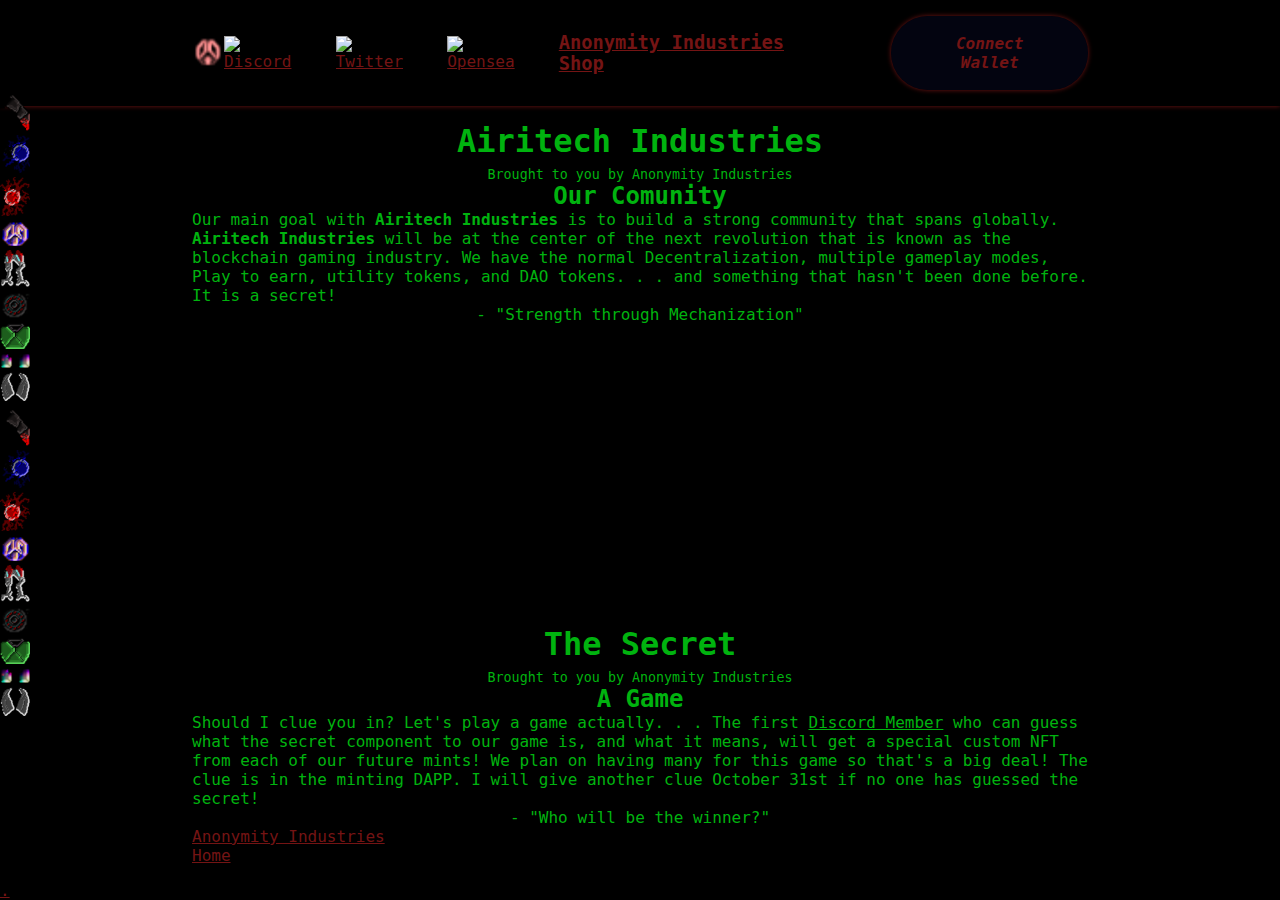
==== frontend/Airitech_Industries.html @ 20535963 "." ====
<!DOCTYPE html>
<html lang="en">
  <head>
    <title>Mecha Prototype Project</title>
    <meta charset="UTF-8" />
    <meta http-equiv="X-UA-Compatible" content="IE=edge" />
    <meta name="viewport" content="width=device-width, initial-scale=1" />

    <!-- favicon -->
    <link
      rel="apple-touch-icon"
      sizes="180x180"
      href="images/x-icon/apple-touch-icon.png"
    />
    <link
      rel="icon"
      type="image/png"
      sizes="32x32"
      href="images/x-icon/favicon-32x32.png"
    />
    <link
      rel="icon"
      type="image/png"
      sizes="16x16"
      href="images/x-icon/favicon-16x16.png"
    />
    <link rel="manifest" href="images/x-icon/site.webmanifest" />
    <link rel="stylesheet" href="css/three-dots.min.css" />
    <link rel="stylesheet" href="css/splide.min.css" />
    <link rel="stylesheet" href="css/style.css" />
  </head>
  <body>
    <header>
      <div class="container">
        <div class="logo">
          <a href="https://Airitech-Industries.netlify.app">
            <img src="images/x-icon/favicon-32x32.png" alt="logo" />
          </a>
        </div>
        <div class="menu">
          <a
            href="https://discord.gg/U2vwxKec"
            target="_blank"
            rel="noopener noreferrer"
          >
            <img src="images/header/discord.webp" alt="Discord" />
          </a>
          <a
            href="https://twitter.com/Mecha_prototype"
            target="_blank"
            rel="noopener noreferrer"
          >
            <img src="images/header/twitter.webp" alt="Twitter" />
          </a>
          <a
            href="https://opensea.io/collection/mecha-prototype-project"
            target="_blank"
            rel="noopener noreferrer"
          >
            <img src="images/header/opensea.webp" alt="Opensea" />
          </a>
          <div>
          <a
          href="https://www.etsy.com/shop/AnonymityIndustries"
          target="_blank"
          rel="noopener noreferrer"
        >
          <h3>Anonymity Industries Shop</h3>
        </a>
          </div>
          <button class="wallet-btn btn" id="connectWallet">
            <span>Connect Wallet</span>
          </button>
        </div>
      </div>
    </header>

  <section class="Airitech Industries">
    <div class="container">
      <center><h1>Airitech Industries</h1>
      <sub>Brought to you by Anonymity Industries</sub>
      <h2>Our Comunity</h2></center>
      <div class="flex">
      <p>Our main goal with <strong>Airitech Industries</strong> is to build a strong community that spans globally. <strong>Airitech Industries</strong> will be at the center of the next revolution that is known as the blockchain gaming industry. We have the normal Decentralization, multiple gameplay modes, Play to earn, utility tokens, and DAO tokens. . . and something that hasn't been done before. It is a secret!
      </p>
      </div>     
      <center><blockquote>- "Strength through Mechanization"<p></p></blockquote></center>
  </section>
         <section class="container not-connected">
          <div>
            <h2 id="welcomeH2"></h2>
            <h1 id="welcomeH1"></h1>
            <p id="welcomeP"></p>
          </div>
          </section>
  <section class="The Secret">
    <div class="container">
      <center><h1>The Secret</h1>
      <sub>Brought to you by Anonymity Industries</sub>
      <h2>A Game</h2></center>
      <div class="flex">
      <p>Should I clue you in? Let's play a game actually. . . The first <u>Discord Member</u> who can guess what the secret component to our game is, and what it means, will get a special custom NFT from each of our future mints! We plan on having many for this game so that's a big deal! The clue is in the minting DAPP. I will give another clue October 31st if no one has guessed the secret!   
      </p>
      </div>     
      <center><blockquote>- "Who will be the winner?"<p></p></blockquote></center>
         <a href="Anonymity Industries.html"
        target="_blank"
        rel="noopener noreferrer">Anonymity Industries</a>
  <a href="index.html"
        target="_blank"
        rel="noopener noreferrer">Home</a>
      </section>
      <a href="The _Story.html"
      target="_blank"
      rel="noopener noreferrer">.</a>
  
    </section>
    
    <div class="splide">
      <div class="splide__track">
        <ul class="splide__list">
          <li class="splide__slide">
            <img src="images/slider/Drill Arm.png" />
          </li>
          <li class="splide__slide">
            <img src="images/slider/Electro Orb.png" />
          </li>
          <li class="splide__slide">
            <img src="images/slider/Fire Orb.png" />
          </li>
          <li class="splide__slide">
            <img src="images/slider/Flesh Helm.png" />
          </li>
          <li class="splide__slide">
            <img src="images/slider/Mecha Legs.png" />
          </li>
          <li class="splide__slide">
            <img src="images/slider/Missile Gatlin.png" />
          </li>
          <li class="splide__slide">
            <img src="images/slider/Regen Body.png" />
          </li>
          <li class="splide__slide">
            <img src="images/slider/Unicorn.png" />
          </li>
          <li class="splide__slide">
            <img src="images/slider/Wings.png" />
          </li>
          <li class="splide__slide">
            <img src="images/slider/Drill Arm.png" />
          </li>
          <li class="splide__slide">
            <img src="images/slider/Electro Orb.png" />
          </li>
          <li class="splide__slide">
            <img src="images/slider/Fire Orb.png" />
          </li>
          <li class="splide__slide">
            <img src="images/slider/Flesh Helm.png" />
          </li>
          <li class="splide__slide">
            <img src="images/slider/Mecha Legs.png" />
          </li>
          <li class="splide__slide">
            <img src="images/slider/Missile Gatlin.png" />
          </li>
          <li class="splide__slide">
            <img src="images/slider/Regen Body.png" />
          </li>
          <li class="splide__slide">
            <img src="images/slider/Unicorn.png" />
          </li>
          <li class="splide__slide">
            <img src="images/slider/Wings.png" />
          </li>
        </ul>
      </div>
    </div>

  
  


    <script src="js/metamask-onboarding.bundle.js"></script>
    <script src="js/web3.min.js"></script>
    <script src="js/splide.min.js"></script>
    <script src="js/constants.js"></script>
    <script src="js/abi.js"></script>
    <script src="js/countdown.js"></script>
    <script src="js/app.js"></script>
  </body>
</html>
---- frontend/css/style.css ----
/* FONTS */

@import url("https://fonts.googleapis.com/css2?family=Arvo:ital,wght@0,400;0,700;1,400;1,700&family=Poppins:ital,wght@0,100;0,200;0,300;0,400;0,500;0,600;0,700;0,800;0,900;1,100;1,200;1,300;1,400;1,500;1,600;1,700;1,800;1,900&family=Roboto:ital,wght@0,100;0,300;0,400;0,500;0,700;0,900;1,100;1,300;1,400;1,500;1,700;1,900&display=swap");

/* GLOBAL STYLES */

:root {
  --font-primary: "monospace";
  --font-secondary: "monospace";
  --font-code: "monospace";
  --bg-color: #000000;
  --bg-color-transparent: #1600008a;
  --font-color: #00b30f;
  --btn-bg-color: #06081d8c;
  --accent-color: #741414;
  --header-shadow: var(--accent-color) 0px 0px 5px;
  --card-shadow: var(--accent-color) 0px 0px 20px;
}
 
* {
  padding: 0;
  margin: 0;
  box-sizing: border-box;
}

body {
  background-color: var(--bg-color);
  display: flex;
  flex-flow: column;
  height: 100vh;
  color: var(--font-color);
  font-family: var(--font-primary);
}

.container {
  display: flex;
  flex-direction: column;
  max-width: 960px;
  margin: 0 auto;
  padding: 1rem 2rem;
  justify-content: center;
  overflow: hidden;
}

/* visited link */
a:visited {
  color:#ffffff;
}
/* unvisited link */
a:link {
  color:#741414;
}
/* mouse over link */
a:hover {
  color:#6e7414;
}
/* selected link */
a:active {
  color:#741436;
}
/* HEADER */

header {
  background-color: var(--bg-color);
  box-shadow: var(--header-shadow);
}

header .container {
  flex-direction: row;
  justify-content: space-between;
  align-items: center;
}

.menu {
  display: flex;
  gap: 2rem;
  align-items: center;
}

/* NOT CONNECTED */
.not-connected {
  align-items: center;
  height: 100%;
  text-align: center;
  margin: 0 auto 0 35vw;
  opacity: 0;
  transform: translateY(10vh);
  transition: all 0.5s ease-in-out;
}

.show-not-connected {
  opacity: 1;
  transform: translateY(0);
}

.not-connected h1 {
  text-shadow: 2px 2px 0 var(--accent-color);
  font-style: italic;
  margin: 2rem 0;
  font-size: 3.5rem;
}

.not-connected p {
  font-size: 1.1rem;
  font-family: var(--font-secondary);
  line-height: 1.8;
}

.not-connected a {
  text-decoration: none;
  color: var(--accent-color);
  font-size: 1.5rem;
  font-weight: bold;
}

/* BUTTONS */

.btn {
  display: inline-block;
  padding: 1rem 2rem;
  background: var(--btn-bg-color);
  color: var(--accent-color);
  font-family: var(--font-secondary);
  font-style: italic;
  font-weight: bold;
  font-size: 1rem;
  text-align: center;
  text-transform: capitalize;
  transition: all 0.3s ease;
  box-shadow: var(--header-shadow);
  cursor: pointer;
  position: relative;
  text-decoration: none;
  outline: none;
}
.btn:hover {
  box-shadow: none;
}
.btn:disabled {
  cursor: default;
}

.wallet-btn {
  border-radius: 5rem;
  margin-left: 2rem;
  border-color: transparent;
}

.hero-btn {
  border-radius: 4px;
  font-size: 1.2rem;
  padding: 1.5rem 3rem;
}

/* CARD */

.card {
  position: relative;
  background-color: var(--bg-color);
  border-radius: 5px;
  border: 3px solid var(--accent-color);
  box-shadow: var(--card-shadow);
  padding: 5rem;
  margin-bottom: 2rem;
  opacity: 0;
  transform: translateX(100vw);
  transition: all 0.5s ease-in-out;
}

.show-card {
  opacity: 1;
  transform: translateX(0);
}

/* COUNTDOWN SECTION */

section {
  flex: 1 1 auto;
}

#countdown {
  display: none;
  text-align: center;
}

.countdown {
  display: flex;
  flex-direction: column;
  justify-content: center;
  align-items: center;
}

.countdown ul {
  display: flex;
  gap: 2rem;
}
.countdown .clock-item {
  list-style: none;
  width: 70px;
  height: auto;
}
.countdown .clock-item .count-number {
  background: var(--accent-color);
  color: var(--font-color);
  font-size: 2rem;
  font-weight: 700;
  font-family: var(--font-secondary);
  padding: 1rem;
  display: inline-block;
  width: 100%;
  text-align: center;
  line-height: 1;
  border-radius: 4px 4px 0 0;
}
.countdown .clock-item .count-text {
  background: var(--btn-bg-color);
  font-family: var(--font-secondary);
  font-size: 1.1rem;
  color: var(--bg-color);
  padding: 0.5rem 0.7rem;
  display: inline-block;
  width: 100%;
  text-align: center;
  line-height: 1;
  border-radius: 0 0 4px 4px;
}

.countdown h1 {
  text-shadow: 2px 2px 0 var(--accent-color);
  font-style: italic;
  margin: 2rem 0;
  font-size: 3.5rem;
  text-align: center;
}

.countdown h2 {
  margin-top: 1rem;
}

.countdown > p {
  font-size: 1.1rem;
  font-family: var(--font-secondary);
  margin-bottom: 2rem;
  text-align: center;
}

/* MINT CONTAINER */

.mint-container {
  width: 100%;
  display: flex;
  flex-direction: column;
  justify-content: center;
}

.info-container {
  display: flex;
  justify-content: space-between;
  width: 100%;
  text-align: center;
  margin-bottom: 2rem;
}

.mint-qty {
  display: flex;
  justify-content: space-between;
  align-items: center;
  padding: 1rem;
  background-color: #06081d8c;
  border-radius: 5px;
}

.mint-qty > span {
  display: flex;
}

.mint-btn {
  display: flex;
  align-items: center;
  gap: 3rem;
  margin: auto;
}

.input-number {
  height: 100%;
  padding: 1rem;
  vertical-align: top;
  text-align: center;
  outline: none;
}

.input-number,
.input-number-decrement,
.input-number-increment {
  user-select: none;
}

.total-price-container {
  display: flex;
  justify-content: space-between;
  width: 100%;
  padding: 1rem 0 2rem;
}

.total-price-container p {
  color: var(#06081d8c);
}

/* MINTED CONTAINER */

.minted-container {
  display: flex;
  flex-direction: column;
  justify-content: center;
  align-items: center;
  width: 100%;
}

.minted-container h1 {
  font-size: 5rem;
  margin-bottom: 2rem;
}

.minted-container h2 {
  font-size: 2rem;
  margin-bottom: 1rem;
}

.minted-container p {
  margin: 1rem 0;
}

/* SLIDDER */

.splide {
  position: absolute;
  top: 90px;
  bottom: 50vh;
  width: 30px;
  left: 0;
  z-index: 0;
}

.splide__slide {
  border: var(#641c168c) solid;
  border-width: 2.5px 5px;
}

.splide__slide img {
  width: 100%;
  height: 100%;
}

/* SPINNER */
.dot-spin {
  position: relative;
  top: 50%;
  left: 50%;
  transform: translate(-50%, -50%) scale(3);
}

/* container*/
.container {
  position: relative;
}

/* MEDIA QUERIES */

@media screen and (max-width: 768px) {
  .menu {
    gap: 1rem;
  }
  .wallet-btn {
    margin-left: 0;
    padding: 0.5rem 1rem;
    max-width: 8rem;
  }
  .not-connected {
    background-color: var(--bg-color-transparent);
    border-radius: 5px;
    padding: 2rem;
    margin: 0 auto;
  }
  .countdown ul {
    display: grid;
    grid-template-columns: repeat(2, 1fr);
  }
  .countdown .clock-item {
    width: 100%;
  }
  .countdown .clock-item .count-number {
    font-size: 1.5rem;
  }
  .countdown .clock-item .count-text {
    font-size: 1rem;
  }
  .countdown h1 {
    font-size: 2rem;
    margin: 1rem 0;
  }
  .countdown h2 {
    padding-top: 0.5rem;
  }
  .countdown p {
    font-size: 1rem;
  }
  .card {
    padding: 1rem;
  }
  .mint-qty .btn {
    padding: 1rem;
    font-size: 13px;
  }
}

/* UTILITIES */

.hidden {
  display: none;
}

/* ROADMAP */

.roadmap {
  display: flex;
  justify-content: center;
  align-items: center;
  margin-top: 3rem;
}
.wrapper {
  max-width: 1080px;
  margin: 50px auto;
  padding: 0 20px;
  position: relative;
}
.wrapper .center-line {
  position: absolute;
  height: calc(100% - 20px);
  width: 4px;
  background: var(--accent-color);
  left: 50%;
  top: 20px;
  transform: translateX(-50%);
  z-index: -1;
}
.wrapper .row {
  display: flex;
}
.wrapper .row-1 {
  justify-content: flex-start;
}
.wrapper .row-2 {
  justify-content: flex-end;
}
.wrapper .row section {
  flex: initial;
  background: var(--accent-color);
  border-radius: 5px;
  width: calc(50% - 40px);
  padding: 20px;
  position: relative;
}
.wrapper .row section::before {
  position: absolute;
  content: "";
  height: 15px;
  width: 15px;
  background: var(--accent-color);
  top: 28px;
  z-index: -1;
  transform: rotate(45deg);
}
.row-1 section::before {
  right: -7px;
}
.row-2 section::before {
  left: -7px;
}
.row section .icon,
.center-line .scroll-icon {
  position: absolute;
  background: var(--accent-color);
  height: 40px;
  width: 40px;
  text-align: center;
  line-height: 40px;
  border-radius: 50%;
  color: #fff;
  font-size: 17px;
  font-style: normal;
  box-shadow: 0 0 0 4px var(--accent-color), inset 0 2px 0 rgba(0, 0, 0, 0.08),
    0 3px 0 4px rgba(0, 0, 0, 0.05);
}
.center-line .scroll-icon {
  bottom: 0px;
  left: 50%;
  font-size: 25px;
  transform: translateX(-50%);
}
.row-1 section .icon {
  top: 15px;
  right: -60px;
}
.row-2 section .icon {
  top: 15px;
  left: -60px;
}
.row section .details,
.row section .bottom {
  display: flex;
  align-items: center;
  justify-content: space-between;
}
.row section .details .title {
  font-size: 22px;
  font-weight: 600;
  color: #fff;
}
.row section .details span:last-of-type {
  color: var(--bg-color);
  font-weight: bold;
}
.row section p {
  margin: 10px 0 17px 0;
}
.row section .bottom a {
  text-decoration: none;
  background: var(--btn-bg-color);;
  color: var(--bg-color);;
  padding: 7px 15px;
  border-radius: 5px;
  font-weight: 400;
  transition: all 0.3s ease;
}
.row section .bottom a:hover {
  transform: scale(0.97);
}
.roadmap-v2 {
  display: flex;
  justify-content: center;
  align-items: center;
  margin: 2rem 0;
  z-index: 1;
}
.roadmap-v2 p {
  background: var(--accent-color);
  color: #fff;
  font-size: 1.5rem;
  border-radius: 5px;
  padding: 1rem 2rem;
}
@media (max-width: 790px) {
  .wrapper .center-line {
    left: 40px;
  }
  .wrapper .row {
    margin: 30px 0 3px 60px;
  }
  .wrapper .row section {
    width: 100%;
  }
  .row-1 section::before {
    left: -7px;
  }
  .row-1 section .icon {
    left: -60px;
  }
}
@media (max-width: 440px) {
  .wrapper .center-line,
  .row section::before,
  .row section .icon {
    display: none;
  }
  .wrapper .row {
    margin: 10px 0;
  }
}
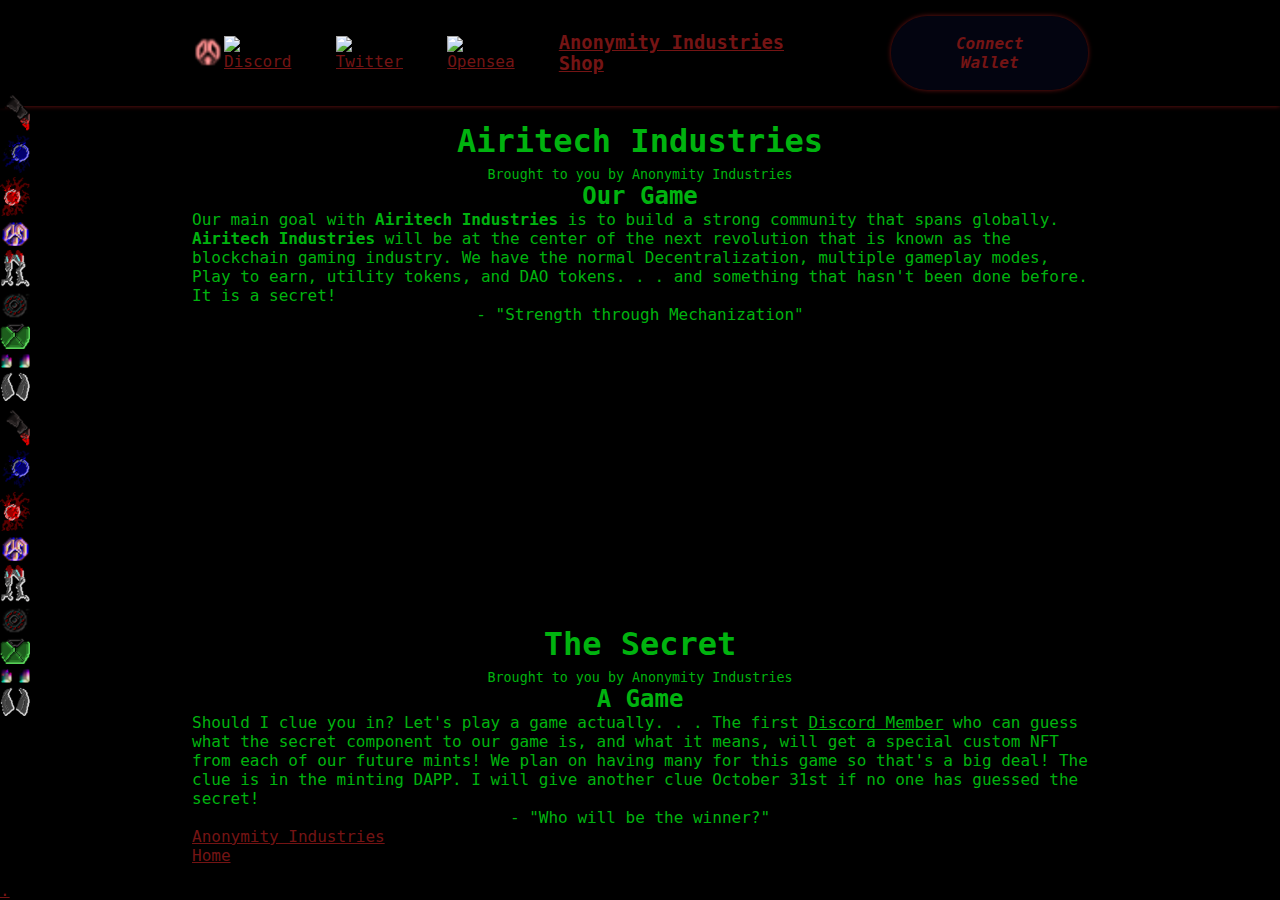
==== commit 749f8b46: "." ====
--- a/frontend/Airitech_Industries.html
+++ b/frontend/Airitech_Industries.html
@@ -1,7 +1,7 @@
 <!DOCTYPE html>
 <html lang="en">
   <head>
-    <title>Mecha Prototype Project</title>
+    <title>Airitech Industries</title>
     <meta charset="UTF-8" />
     <meta http-equiv="X-UA-Compatible" content="IE=edge" />
     <meta name="viewport" content="width=device-width, initial-scale=1" />
@@ -79,7 +79,7 @@
     <div class="container">
       <center><h1>Airitech Industries</h1>
       <sub>Brought to you by Anonymity Industries</sub>
-      <h2>Our Comunity</h2></center>
+      <h2>Our Game</h2></center>
       <div class="flex">
       <p>Our main goal with <strong>Airitech Industries</strong> is to build a strong community that spans globally. <strong>Airitech Industries</strong> will be at the center of the next revolution that is known as the blockchain gaming industry. We have the normal Decentralization, multiple gameplay modes, Play to earn, utility tokens, and DAO tokens. . . and something that hasn't been done before. It is a secret!
       </p>
--- a/frontend/css/style.css
+++ b/frontend/css/style.css
@@ -335,7 +335,7 @@
 .splide {
   position: absolute;
   top: 90px;
-  bottom: 50vh;
+  bottom: 1vh;
   width: 30px;
   left: 0;
   z-index: 0;
@@ -435,7 +435,7 @@
 }
 .wrapper .center-line {
   position: absolute;
-  height: calc(100% - 20px);
+  height: 100%;
   width: 4px;
   background: var(--accent-color);
   left: 50%;
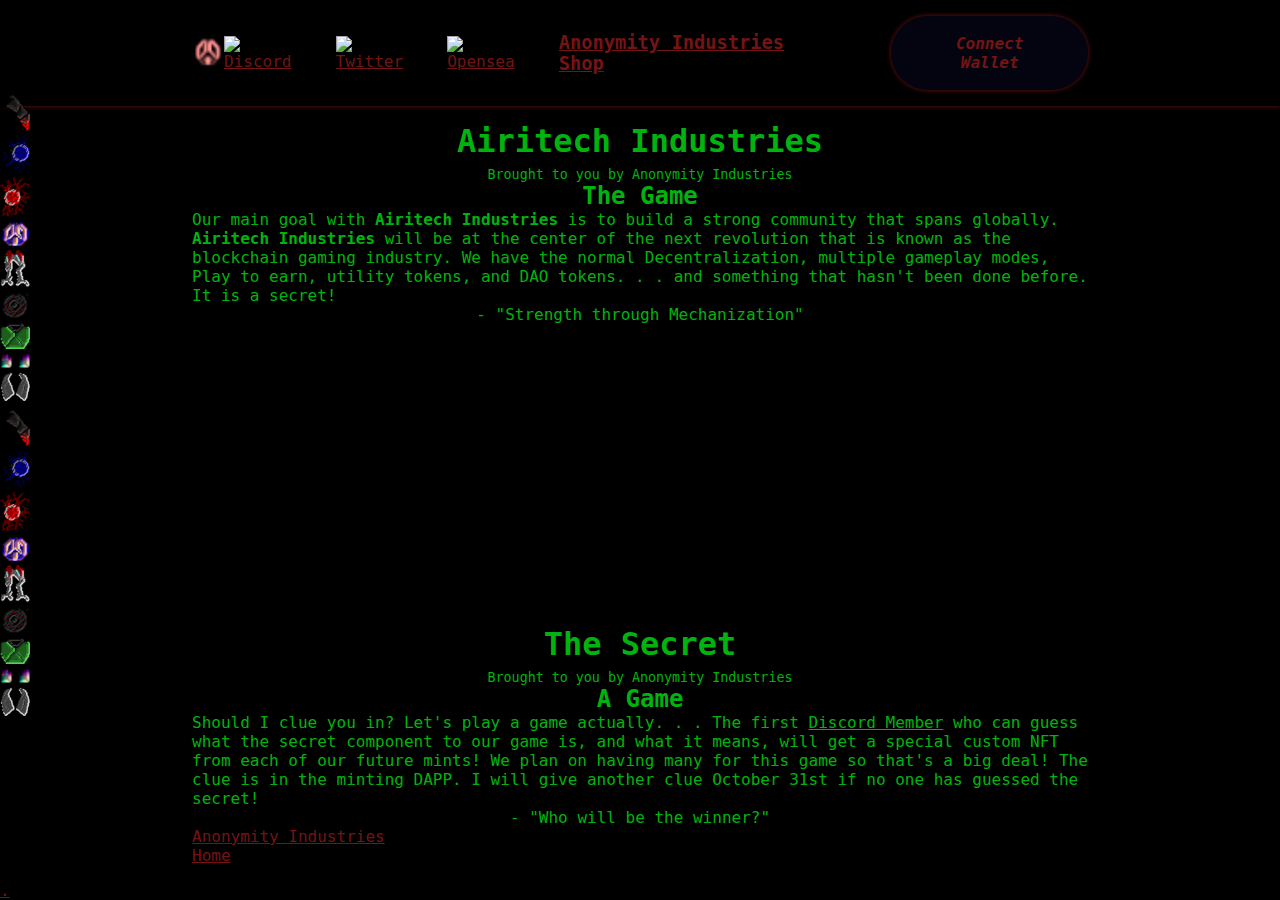
==== commit 9fe38447: "." ====
--- a/frontend/Airitech_Industries.html
+++ b/frontend/Airitech_Industries.html
@@ -79,7 +79,7 @@
     <div class="container">
       <center><h1>Airitech Industries</h1>
       <sub>Brought to you by Anonymity Industries</sub>
-      <h2>Our Game</h2></center>
+      <h2>The Game</h2></center>
       <div class="flex">
       <p>Our main goal with <strong>Airitech Industries</strong> is to build a strong community that spans globally. <strong>Airitech Industries</strong> will be at the center of the next revolution that is known as the blockchain gaming industry. We have the normal Decentralization, multiple gameplay modes, Play to earn, utility tokens, and DAO tokens. . . and something that hasn't been done before. It is a secret!
       </p>
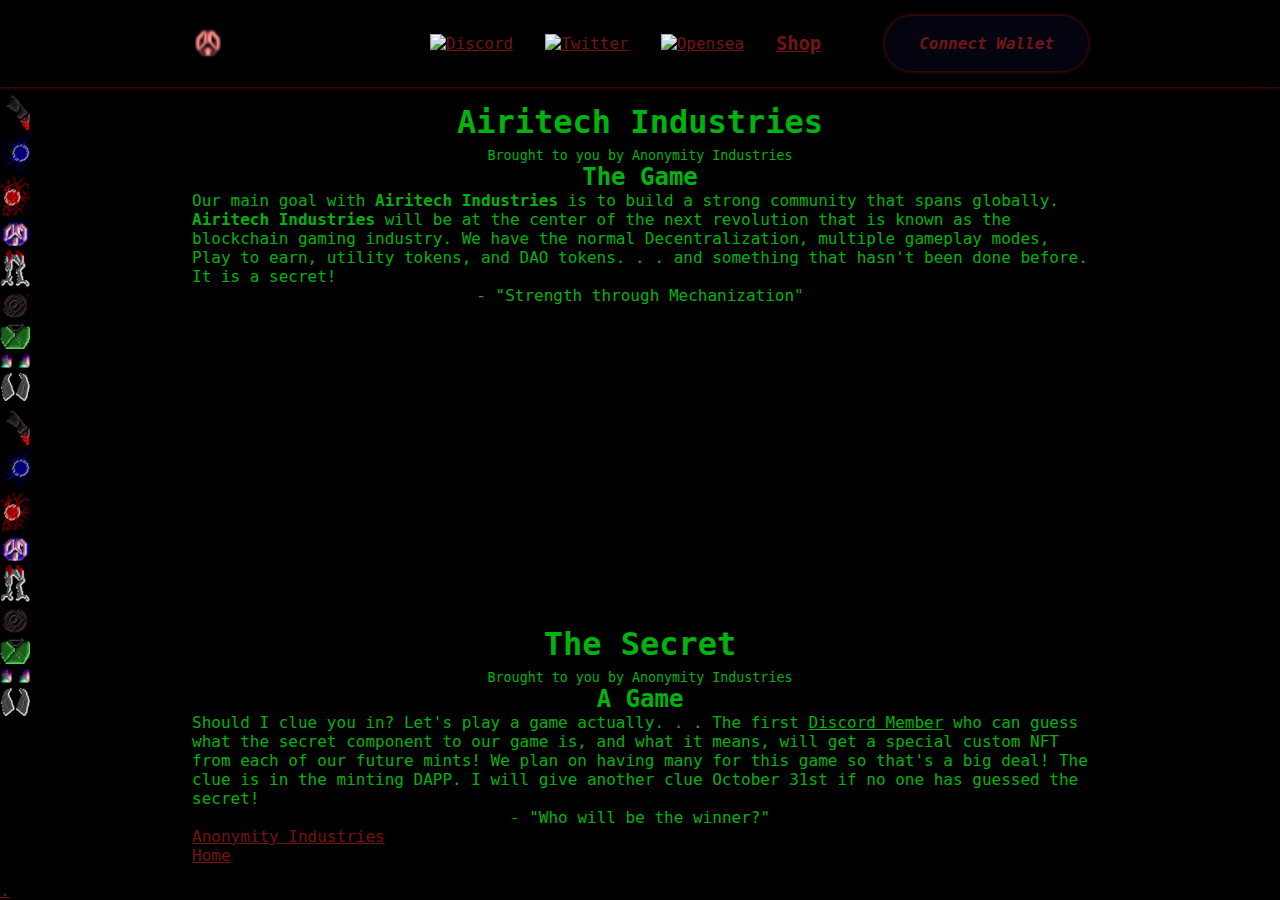
==== commit 4079195c: "." ====
--- a/frontend/Airitech_Industries.html
+++ b/frontend/Airitech_Industries.html
@@ -65,7 +65,7 @@
           target="_blank"
           rel="noopener noreferrer"
         >
-          <h3>Anonymity Industries Shop</h3>
+          <h3>Shop</h3>
         </a>
           </div>
           <button class="wallet-btn btn" id="connectWallet">
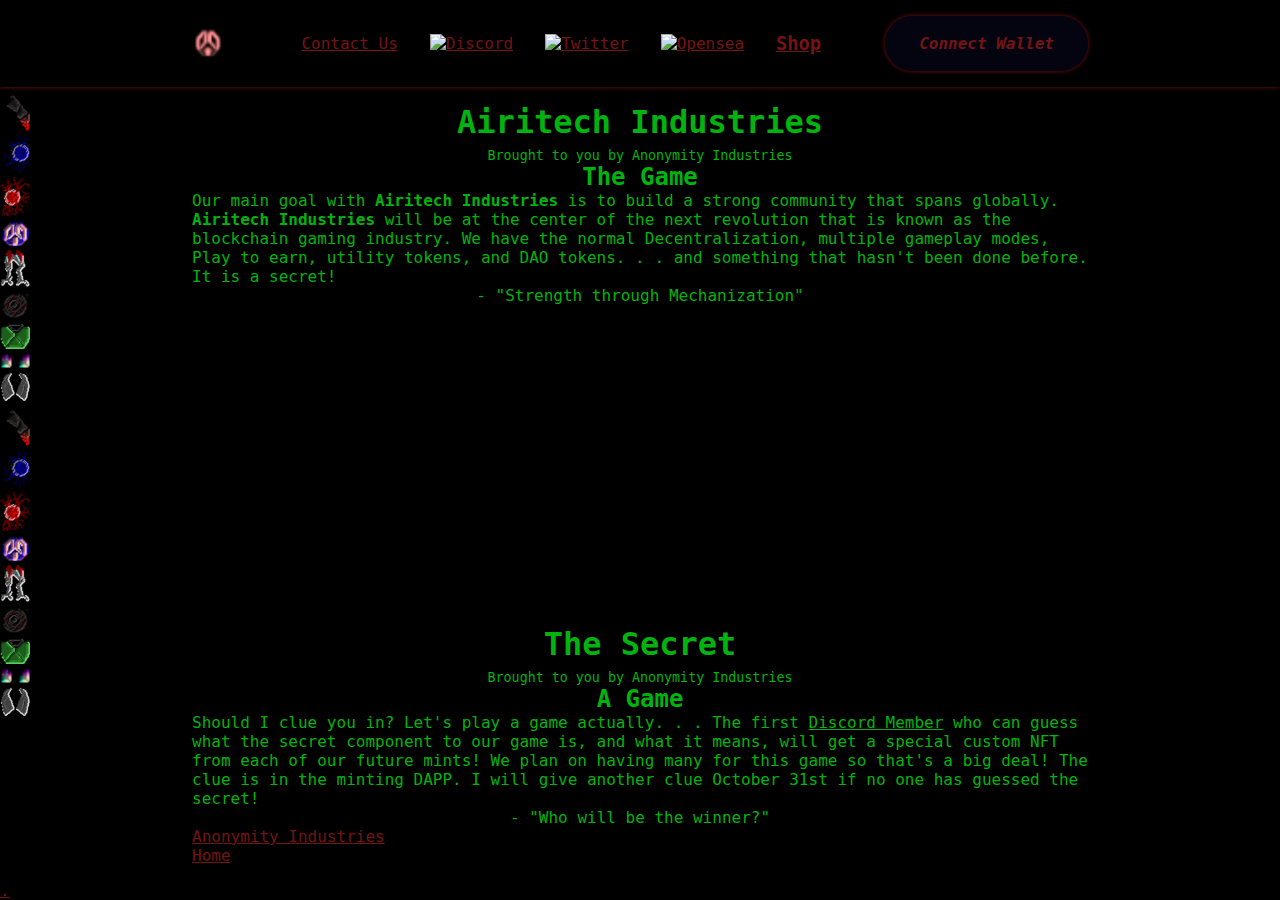
==== commit 373d87a9: "." ====
--- a/frontend/Airitech_Industries.html
+++ b/frontend/Airitech_Industries.html
@@ -38,6 +38,7 @@
           </a>
         </div>
         <div class="menu">
+          <a href = "mailto: anonymityindustries@gmail.com">Contact Us</a>
           <a
             href="https://discord.gg/U2vwxKec"
             target="_blank"
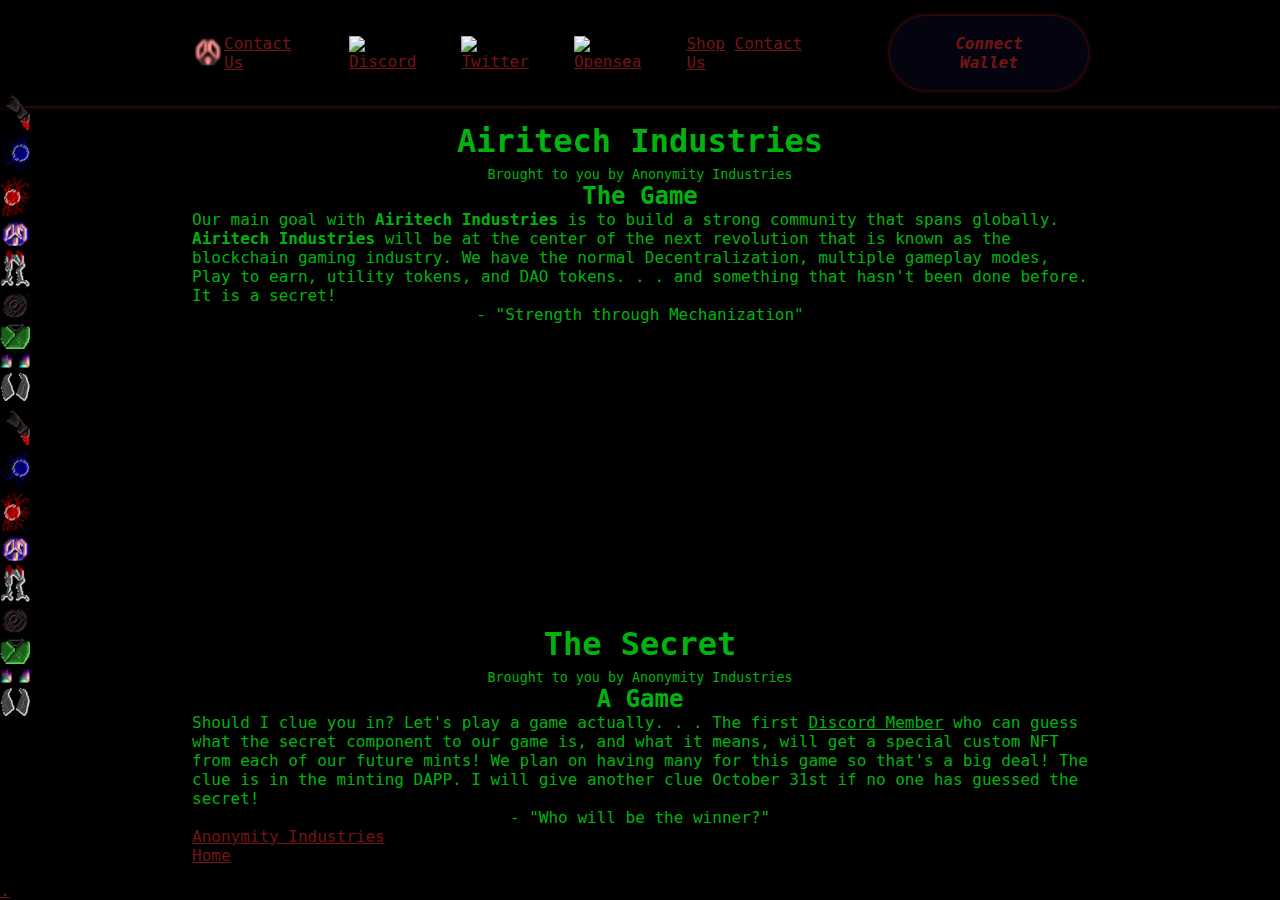
==== commit 9ecd12b5: "." ====
--- a/frontend/Airitech_Industries.html
+++ b/frontend/Airitech_Industries.html
@@ -65,9 +65,8 @@
           href="https://www.etsy.com/shop/AnonymityIndustries"
           target="_blank"
           rel="noopener noreferrer"
-        >
-          <h3>Shop</h3>
-        </a>
+        >Shop</a>
+        <a href = "mailto: anonymityindustries@gmail.com">Contact Us</a>
           </div>
           <button class="wallet-btn btn" id="connectWallet">
             <span>Connect Wallet</span>
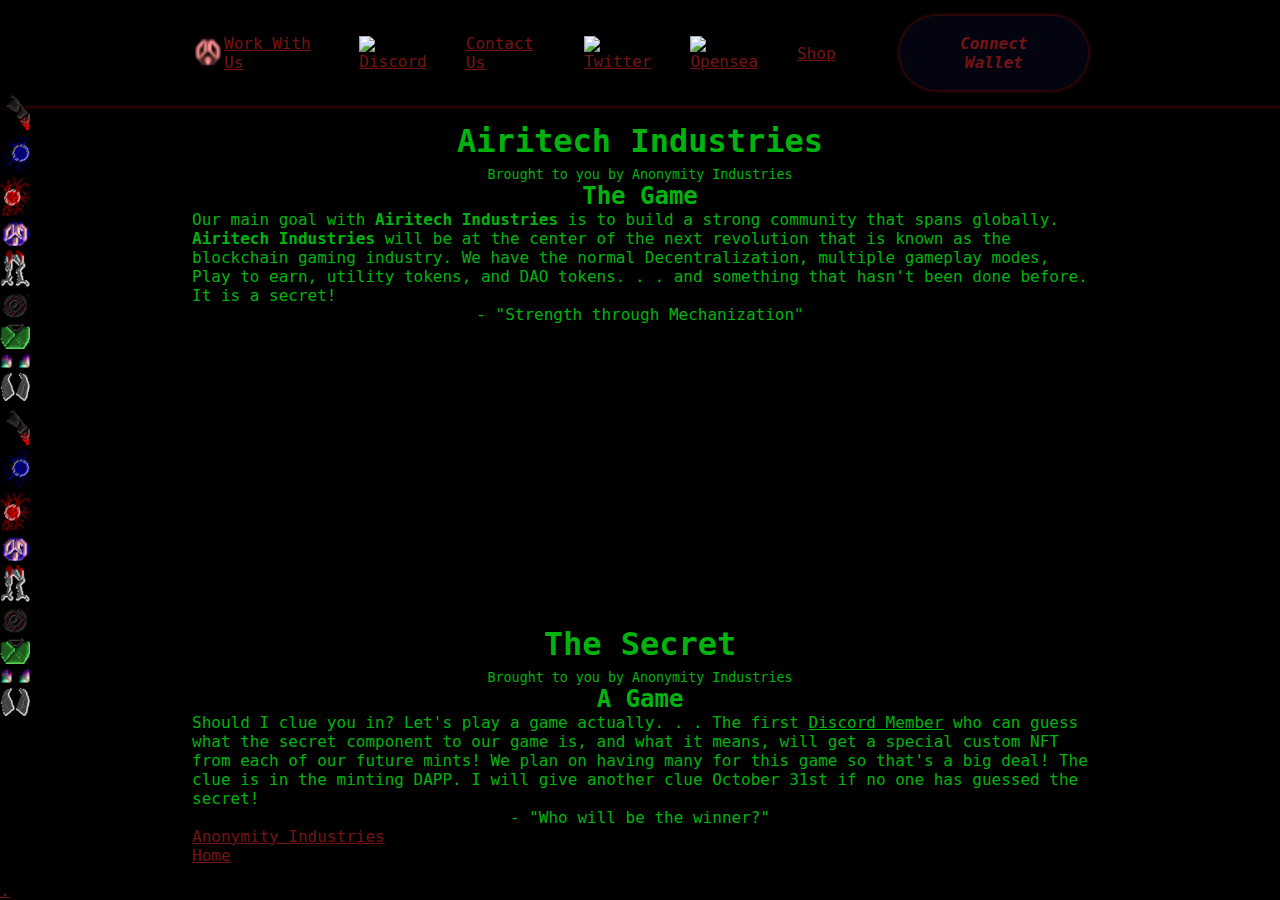
==== commit b170530a: "." ====
--- a/frontend/Airitech_Industries.html
+++ b/frontend/Airitech_Industries.html
@@ -38,7 +38,7 @@
           </a>
         </div>
         <div class="menu">
-          <a href = "mailto: anonymityindustries@gmail.com">Contact Us</a>
+          <a href = "mailto: anonymityindustries@gmail.com?Subject=Work%20with%20us">Work With Us</a>
           <a
             href="https://discord.gg/U2vwxKec"
             target="_blank"
@@ -46,6 +46,7 @@
           >
             <img src="images/header/discord.webp" alt="Discord" />
           </a>
+          <a href = "mailto: anonymityindustries@gmail.com">Contact Us</a>
           <a
             href="https://twitter.com/Mecha_prototype"
             target="_blank"
@@ -60,14 +61,11 @@
           >
             <img src="images/header/opensea.webp" alt="Opensea" />
           </a>
-          <div>
           <a
           href="https://www.etsy.com/shop/AnonymityIndustries"
           target="_blank"
-          rel="noopener noreferrer"
-        >Shop</a>
-        <a href = "mailto: anonymityindustries@gmail.com">Contact Us</a>
-          </div>
+          rel="noopener noreferrer">Shop</a>
+
           <button class="wallet-btn btn" id="connectWallet">
             <span>Connect Wallet</span>
           </button>
